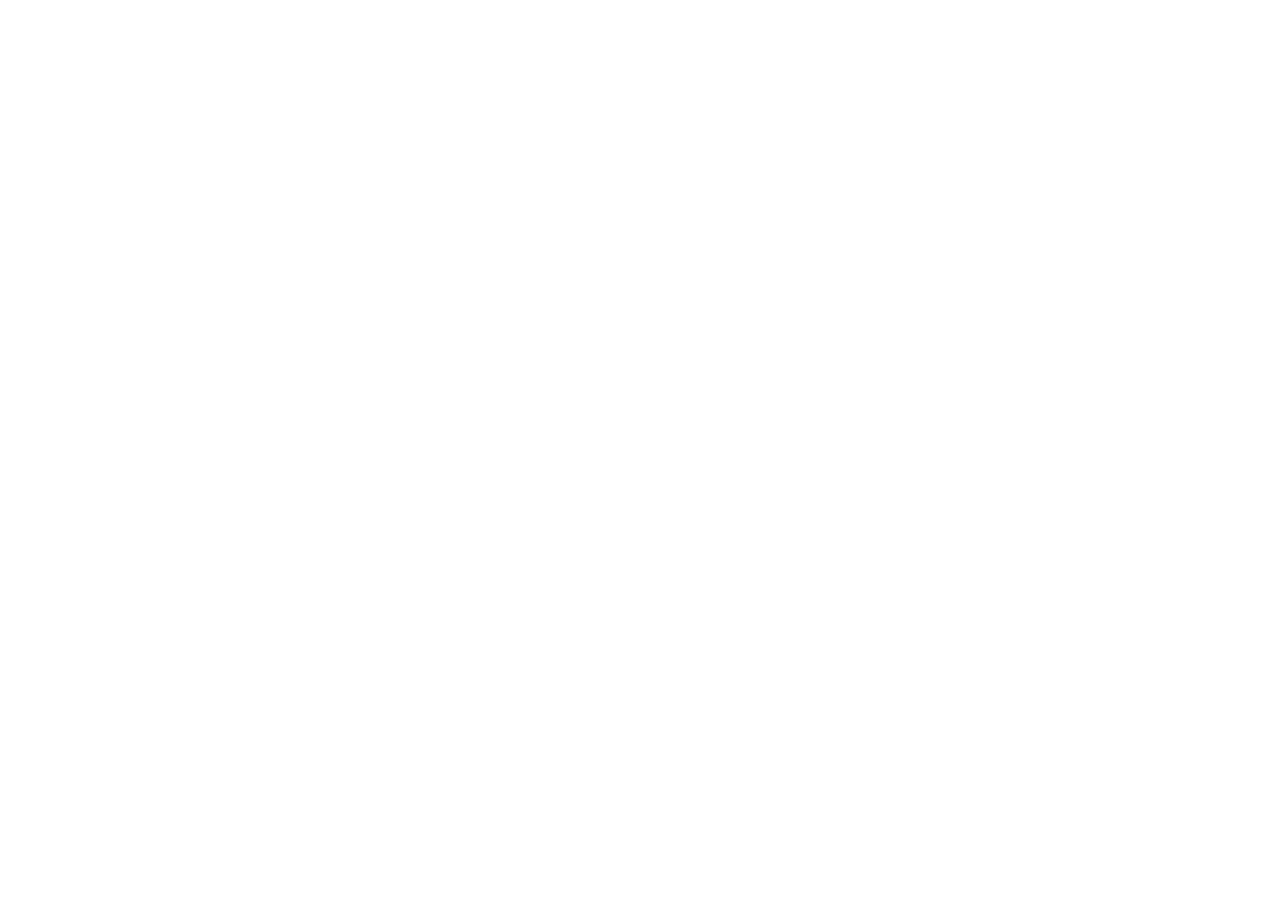
==== Lesson1/index.html @ 48c2e001 "init" ====
<!DOCTYPE html>
<html lang="en">
<head>
  <meta charset="UTF-8">
  <meta name="viewport" content="width=device-width, initial-scale=1.0">
  <title>Home work 1</title>
  <script src="./script.js"></script>
</head>
<body>
  
</body>
</html>
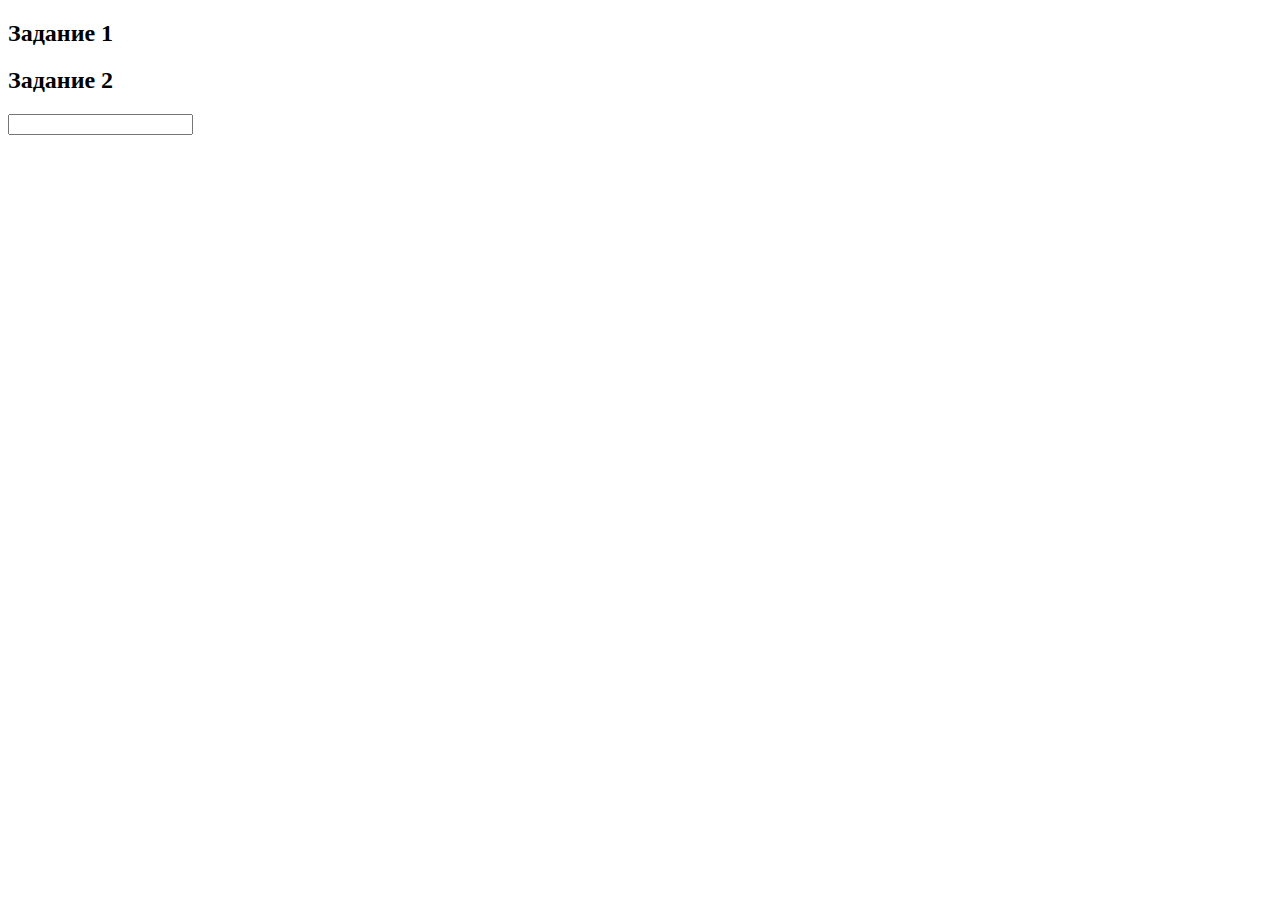
==== commit 3d7c17f3: "Home work 1. Solution" ====
--- a/Lesson1/index.html
+++ b/Lesson1/index.html
@@ -4,9 +4,14 @@
   <meta charset="UTF-8">
   <meta name="viewport" content="width=device-width, initial-scale=1.0">
   <title>Home work 1</title>
-  <script src="./script.js"></script>
+  <script src="./script.js" defer></script>
 </head>
 <body>
-  
+  <h2>Задание 1</h2>
+  <p class="task1"></p>
+  <h2>Задание 2</h2>
+  <form action="task2">
+    <input class="task2__input" type="text">
+  </form>
 </body>
 </html>